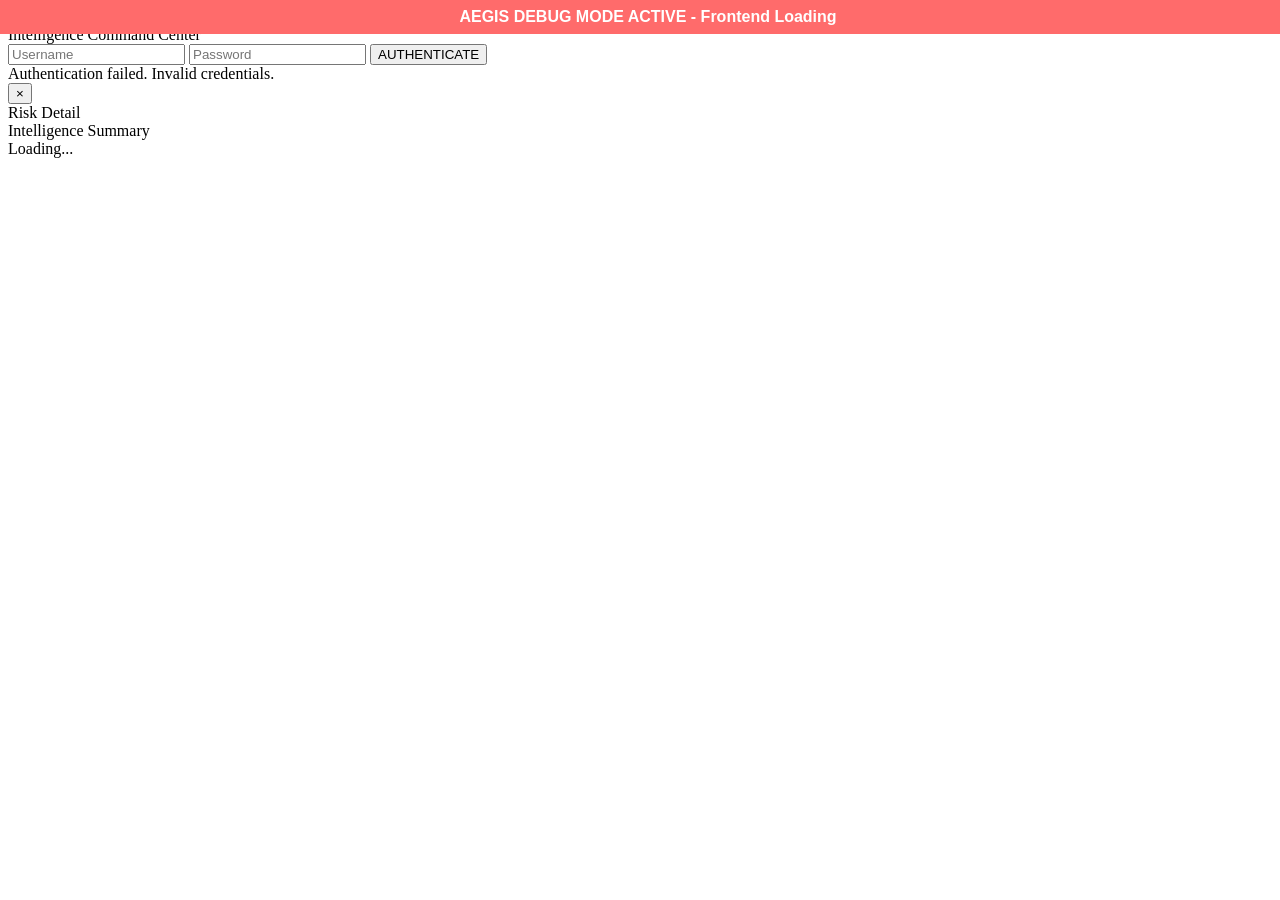
==== frontend/index.html @ 452d06fb "Initial commit: TerraCortex Environmental Monitoring System with secure API key management" ====
<!DOCTYPE html>
<html lang="en">

<head>
    <meta charset="UTF-8">
    <meta name="viewport" content="width=device-width, initial-scale=1.0">
    <meta name="description"
        content="AEGIS — Autonomous Environmental Guardian & Intelligence System — Government Intelligence Command Center">
    <title>AEGIS — Intelligence Command Center</title>
    <link rel="stylesheet" href="/static/css/aegis.css">
    <style>
        .debug-banner {
            position: fixed;
            top: 0;
            left: 0;
            width: 100%;
            background: #ff6b6b;
            color: white;
            text-align: center;
            padding: 8px;
            font-family: Arial, sans-serif;
            font-weight: bold;
            z-index: 1000;
            display: block;
        }
    </style>
</head>

<body>
    <!-- AEGIS DEBUG MODE ACTIVE -->
    <div class="debug-banner">AEGIS DEBUG MODE ACTIVE - Frontend Loading</div>

    <!-- Background Effects -->
    <div class="aegis-bg"></div>
    <div class="aegis-particles"></div>

    <!-- Login Screen -->
    <div class="login-screen" id="loginScreen">
        <div class="login-card">
            <div class="login-logo-text">AEGIS</div>
            <div class="login-subtitle">Intelligence Command Center</div>
            <input type="text" class="login-input" id="loginUser" placeholder="Username" autocomplete="username">
            <input type="password" class="login-input" id="loginPass" placeholder="Password"
                autocomplete="current-password">
            <button class="aegis-btn aegis-btn-primary login-btn" id="loginBtn">AUTHENTICATE</button>
            <div class="login-error" id="loginError">Authentication failed. Invalid credentials.</div>
        </div>
    </div>

    <!-- Main Application -->
    <div class="aegis-app" id="mainApp" style="display:none;">

        <!-- Header -->
        <header class="aegis-header">
            <div class="aegis-logo">
                <div class="aegis-logo-icon">Δ</div>
                <div>
                    <div class="aegis-logo-text">AEGIS</div>
                    <div class="aegis-logo-subtitle">Autonomous Environmental Intelligence</div>
                </div>
            </div>
            <div class="aegis-header-right">
                <div class="aegis-status-dot" id="systemDot"></div>
                <span style="font-size:12px; color: var(--text-muted); font-family: var(--font-mono);"
                    id="lastUpdated">--:--</span>
                <button class="aegis-btn aegis-btn-sm" id="triggerCycleBtn" title="Trigger observation cycle">⟳
                    CYCLE</button>
                <button class="aegis-btn aegis-btn-sm" id="logoutBtn">LOGOUT</button>
            </div>
        </header>

        <main class="aegis-main">

            <!-- Tab Navigation -->
            <div class="aegis-tabs">
                <button class="aegis-tab active" data-tab="dashboard">Dashboard</button>
                <button class="aegis-tab" data-tab="feed">Intelligence Feed</button>
                <button class="aegis-tab" data-tab="analytics">Timeline Analytics</button>
                <button class="aegis-tab" data-tab="alerts">Alert Management</button>
                <button class="aegis-tab" data-tab="health">System Health</button>
            </div>

            <!-- ═══ DASHBOARD TAB ═══ -->
            <div class="tab-content active" id="tab-dashboard">
                <div class="aegis-section-title">Risk Assessment Overview</div>
                <div class="risk-cards-grid" id="riskCards">
                    <!-- Air Risk Card -->
                    <div class="risk-card" data-risk="air" id="cardAir">
                        <div class="risk-card-header">
                            <div class="risk-card-label">Air Pollution Risk</div>
                            <div class="risk-card-status status-normal" id="airStatus">--</div>
                        </div>
                        <div class="risk-card-score" id="airScore">--<span class="risk-card-score-unit">/100</span>
                        </div>
                        <div class="risk-card-value" id="airValue">PM2.5: -- µg/m³</div>
                        <div class="risk-card-footer">
                            <div class="risk-card-confidence" id="airConfidence">Confidence: --%</div>
                            <div class="risk-card-trend trend-stable" id="airTrend">— Stable</div>
                        </div>
                    </div>

                    <!-- Heat Risk Card -->
                    <div class="risk-card" data-risk="heat" id="cardHeat">
                        <div class="risk-card-header">
                            <div class="risk-card-label">Heat Stress Risk</div>
                            <div class="risk-card-status status-normal" id="heatStatus">--</div>
                        </div>
                        <div class="risk-card-score" id="heatScore">--<span class="risk-card-score-unit">/100</span>
                        </div>
                        <div class="risk-card-value" id="heatValue">Heat Index: -- °C</div>
                        <div class="risk-card-footer">
                            <div class="risk-card-confidence" id="heatConfidence">Confidence: --%</div>
                            <div class="risk-card-trend trend-stable" id="heatTrend">— Stable</div>
                        </div>
                    </div>

                    <!-- Composite Risk Card -->
                    <div class="risk-card" data-risk="composite" id="cardComposite">
                        <div class="risk-card-header">
                            <div class="risk-card-label">Composite Risk</div>
                            <div class="risk-card-status status-normal" id="compositeStatus">--</div>
                        </div>
                        <div class="risk-card-score" id="compositeScore">--<span
                                class="risk-card-score-unit">/100</span></div>
                        <div class="risk-card-value" id="compositeValue">Amplification: --</div>
                        <div class="risk-card-footer">
                            <div class="risk-card-confidence" id="compositeConfidence">Confidence: --%</div>
                            <div class="risk-card-trend trend-stable" id="compositeTrend">— Stable</div>
                        </div>
                    </div>
                </div>

                <div class="panels-grid">
                    <!-- Quick Intelligence Feed -->
                    <div class="aegis-panel">
                        <div class="aegis-panel-title">📡 Latest Intelligence</div>
                        <div class="feed-list" id="quickFeed">
                            <div class="empty-state">Waiting for intelligence data...</div>
                        </div>
                    </div>

                    <!-- Active Alerts -->
                    <div class="aegis-panel">
                        <div class="aegis-panel-title">⚠ Active Alerts <span id="alertCount"
                                style="color: var(--accent-glow); margin-left:8px;">0</span></div>
                        <div class="alert-list" id="quickAlerts">
                            <div class="empty-state">No active alerts</div>
                        </div>
                    </div>
                </div>
            </div>

            <!-- ═══ FEED TAB ═══ -->
            <div class="tab-content" id="tab-feed">
                <div class="aegis-section-title">Intelligence Feed</div>
                <div class="feed-list" id="fullFeed" style="max-height: 70vh;">
                    <div class="empty-state">Loading intelligence feed...</div>
                </div>
            </div>

            <!-- ═══ ANALYTICS TAB ═══ -->
            <div class="tab-content" id="tab-analytics">
                <div class="aegis-section-title">Timeline Analytics</div>
                <div class="panels-grid">
                    <div class="aegis-panel">
                        <div class="aegis-panel-title">PM2.5 Air Quality Trend</div>
                        <div class="chart-container">
                            <canvas class="chart-canvas" id="chartAir"></canvas>
                        </div>
                    </div>
                    <div class="aegis-panel">
                        <div class="aegis-panel-title">Heat Index Trend</div>
                        <div class="chart-container">
                            <canvas class="chart-canvas" id="chartHeat"></canvas>
                        </div>
                    </div>
                </div>
                <div class="aegis-panel" style="margin-top: 20px;">
                    <div class="aegis-panel-title">Composite Risk Score Trend</div>
                    <div class="chart-container">
                        <canvas class="chart-canvas" id="chartComposite"></canvas>
                    </div>
                </div>
            </div>

            <!-- ═══ ALERTS TAB ═══ -->
            <div class="tab-content" id="tab-alerts">
                <div class="aegis-section-title">Alert Management</div>
                <div class="panels-grid">
                    <div class="aegis-panel">
                        <div class="aegis-panel-title">🔴 Active Alerts</div>
                        <div class="alert-list" id="activeAlerts">
                            <div class="empty-state">No active alerts</div>
                        </div>
                    </div>
                    <div class="aegis-panel">
                        <div class="aegis-panel-title">✓ Past Alerts</div>
                        <div class="alert-list" id="pastAlerts">
                            <div class="empty-state">No past alerts</div>
                        </div>
                    </div>
                </div>
                <div style="margin-top: 16px;">
                    <button class="aegis-btn aegis-btn-primary" id="generateAdvisoryBtn">Generate Official
                        Advisory</button>
                </div>
                <div id="advisoryDraft" style="display:none; margin-top: 16px;" class="aegis-panel">
                    <div class="aegis-panel-title">Draft Advisory</div>
                    <p id="advisoryDraftText"
                        style="font-size:14px; line-height:1.7; margin-bottom:16px; color: var(--text-secondary);"></p>
                    <button class="aegis-btn aegis-btn-primary" id="approveAdvisoryBtn">Approve & Publish</button>
                </div>
            </div>

            <!-- ═══ HEALTH TAB ═══ -->
            <div class="tab-content" id="tab-health">
                <div class="aegis-section-title">System Health</div>
                <div class="panels-grid">
                    <div class="aegis-panel">
                        <div class="aegis-panel-title">🔌 API Connectivity</div>
                        <div class="health-grid" id="apiHealthGrid">
                            <div class="health-item"><span class="health-item-name">OpenAQ (Air Quality)</span><span
                                    class="health-item-status" id="healthOpenAQ">--</span></div>
                            <div class="health-item"><span class="health-item-name">OpenWeather (Heat Data)</span><span
                                    class="health-item-status" id="healthOpenWeather">--</span></div>
                            <div class="health-item"><span class="health-item-name">OpenRouter (Claude AI)</span><span
                                    class="health-item-status" id="healthOpenRouter">--</span></div>
                        </div>
                    </div>
                    <div class="aegis-panel">
                        <div class="aegis-panel-title">⚙ Engine Status</div>
                        <div class="health-grid" id="healthGrid">
                            <div class="health-item"><span class="health-item-name">Observer Agent</span><span
                                    class="health-item-status" id="healthObserver">--</span></div>
                            <div class="health-item"><span class="health-item-name">Detection Engine</span><span
                                    class="health-item-status" id="healthDetection">--</span></div>
                            <div class="health-item"><span class="health-item-name">Investigation Engine</span><span
                                    class="health-item-status" id="healthInvestigation">--</span></div>
                            <div class="health-item"><span class="health-item-name">Explanation Engine</span><span
                                    class="health-item-status" id="healthExplanation">--</span></div>
                            <div class="health-item"><span class="health-item-name">Autonomy Mode</span><span
                                    class="health-item-status" id="healthAutonomy">--</span></div>
                        </div>
                    </div>
                </div>
            </div>

        </main>
    </div>

    <!-- Detail Modal -->
    <div class="modal-overlay" id="detailModal">
        <div class="modal-content">
            <button class="modal-close" id="modalClose">&times;</button>
            <div class="modal-title" id="modalTitle">Risk Detail</div>
            <div class="modal-detail-grid" id="modalGrid"></div>
            <div class="modal-summary" id="modalSummary">
                <div class="modal-summary-label">Intelligence Summary</div>
                <div id="modalSummaryText">Loading...</div>
            </div>
        </div>
    </div>

    <script src="/static/js/charts.js"></script>
    <script src="/static/js/government.js"></script>
</body>

</html>
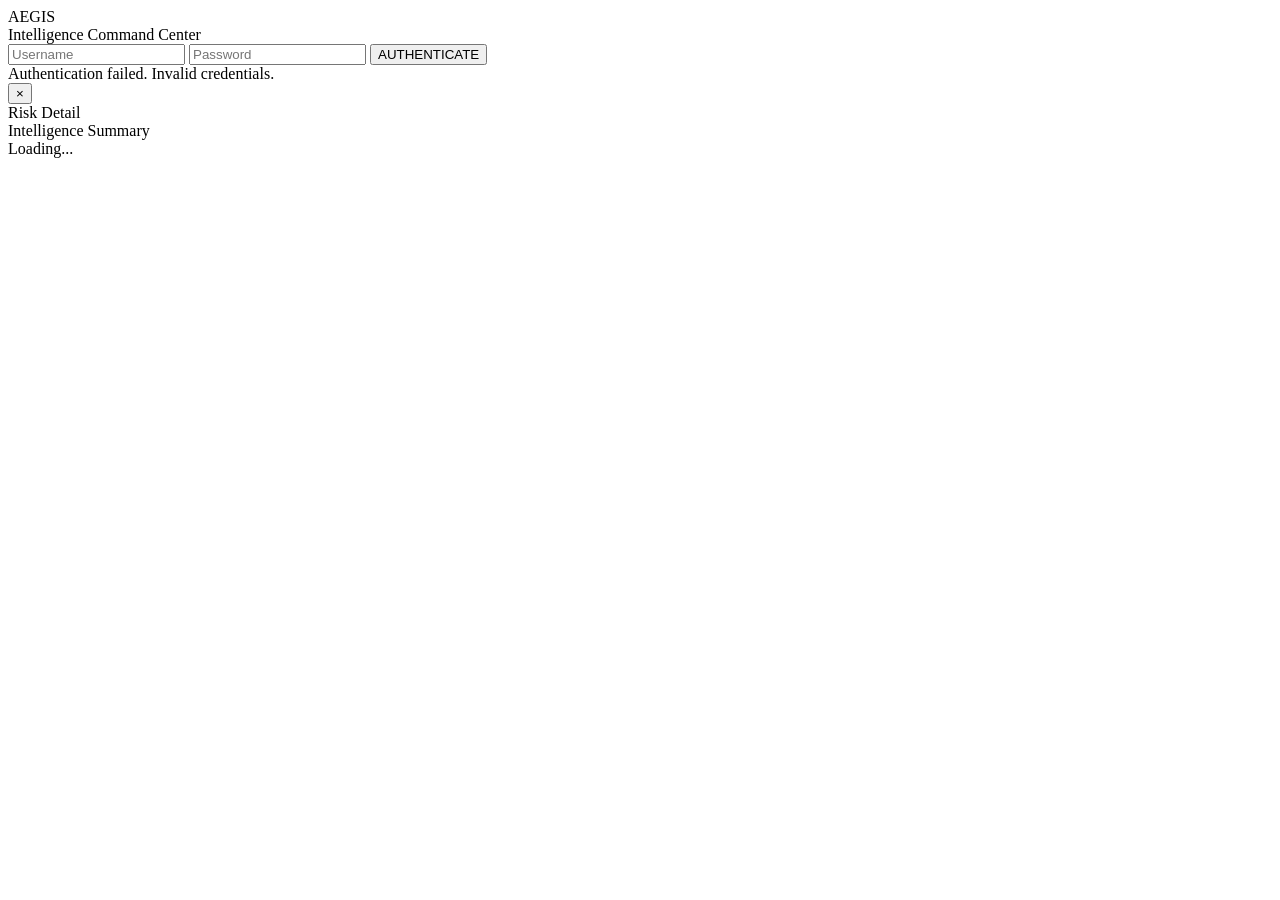
==== commit 29a6d349: "Integrate Vector Disease and Water Contamination Risk Assessment - Add vector-borne disease risk eng" ====
--- a/frontend/index.html
+++ b/frontend/index.html
@@ -8,28 +8,9 @@
         content="AEGIS — Autonomous Environmental Guardian & Intelligence System — Government Intelligence Command Center">
     <title>AEGIS — Intelligence Command Center</title>
     <link rel="stylesheet" href="/static/css/aegis.css">
-    <style>
-        .debug-banner {
-            position: fixed;
-            top: 0;
-            left: 0;
-            width: 100%;
-            background: #ff6b6b;
-            color: white;
-            text-align: center;
-            padding: 8px;
-            font-family: Arial, sans-serif;
-            font-weight: bold;
-            z-index: 1000;
-            display: block;
-        }
-    </style>
 </head>
 
 <body>
-    <!-- AEGIS DEBUG MODE ACTIVE -->
-    <div class="debug-banner">AEGIS DEBUG MODE ACTIVE - Frontend Loading</div>
-
     <!-- Background Effects -->
     <div class="aegis-bg"></div>
     <div class="aegis-particles"></div>
@@ -128,9 +109,45 @@
                             <div class="risk-card-trend trend-stable" id="compositeTrend">— Stable</div>
                         </div>
                     </div>
-                </div>
-
-                <div class="panels-grid">
+
+                    <!-- Vector Disease Risk Card -->
+                    <div class="risk-card" data-risk="vector" id="cardVector">
+                        <div class="risk-card-header">
+                            <div class="risk-card-label">Vector Disease Risk</div>
+                            <div class="risk-card-status status-normal" id="vectorStatus">--</div>
+                        </div>
+                        <div class="risk-card-score" id="vectorScore">--<span
+                                class="risk-card-score-unit">/100</span></div>
+                        <div class="risk-card-value" id="vectorValue">Mosquito Breeding: --</div>
+                        <div class="risk-card-footer">
+                            <div class="risk-card-confidence" id="vectorConfidence">Confidence: --%</div>
+                            <div class="risk-card-trend trend-stable" id="vectorTrend">— Stable</div>
+                        </div>
+                    </div>
+
+                    <!-- Water Contamination Risk Card -->
+                    <div class="risk-card" data-risk="water_contamination" id="cardWaterContamination">
+                        <div class="risk-card-header">
+                            <div class="risk-card-label">Water Contamination Risk</div>
+                            <div class="risk-card-status status-normal" id="water_contaminationStatus">--</div>
+                        </div>
+                        <div class="risk-card-score" id="water_contaminationScore">--<span
+                                class="risk-card-score-unit">/100</span></div>
+                        <div class="risk-card-value" id="water_contaminationValue">Water Quality: --</div>
+                        <div class="risk-card-footer">
+                            <div class="risk-card-confidence" id="water_contaminationConfidence">Confidence: --%</div>
+                            <div class="risk-card-trend trend-stable" id="water_contaminationTrend">— Stable</div>
+                        </div>
+                    </div>
+                </div>
+
+                <div class="panels-grid">
+                    <!-- Interactive Zone Map -->
+                    <div class="aegis-panel" style="grid-column: 1 / -1;">
+                        <div class="aegis-panel-title">Interactive Zone Map</div>
+                        <div id="gov-map-container" style="height: 300px; width: 100%; position: relative;"></div>
+                    </div>
+
                     <!-- Quick Intelligence Feed -->
                     <div class="aegis-panel">
                         <div class="aegis-panel-title">📡 Latest Intelligence</div>
@@ -262,6 +279,7 @@
     </div>
 
     <script src="/static/js/charts.js"></script>
+    <script src="/static/js/ZoneMap.js"></script>
     <script src="/static/js/government.js"></script>
 </body>
 
